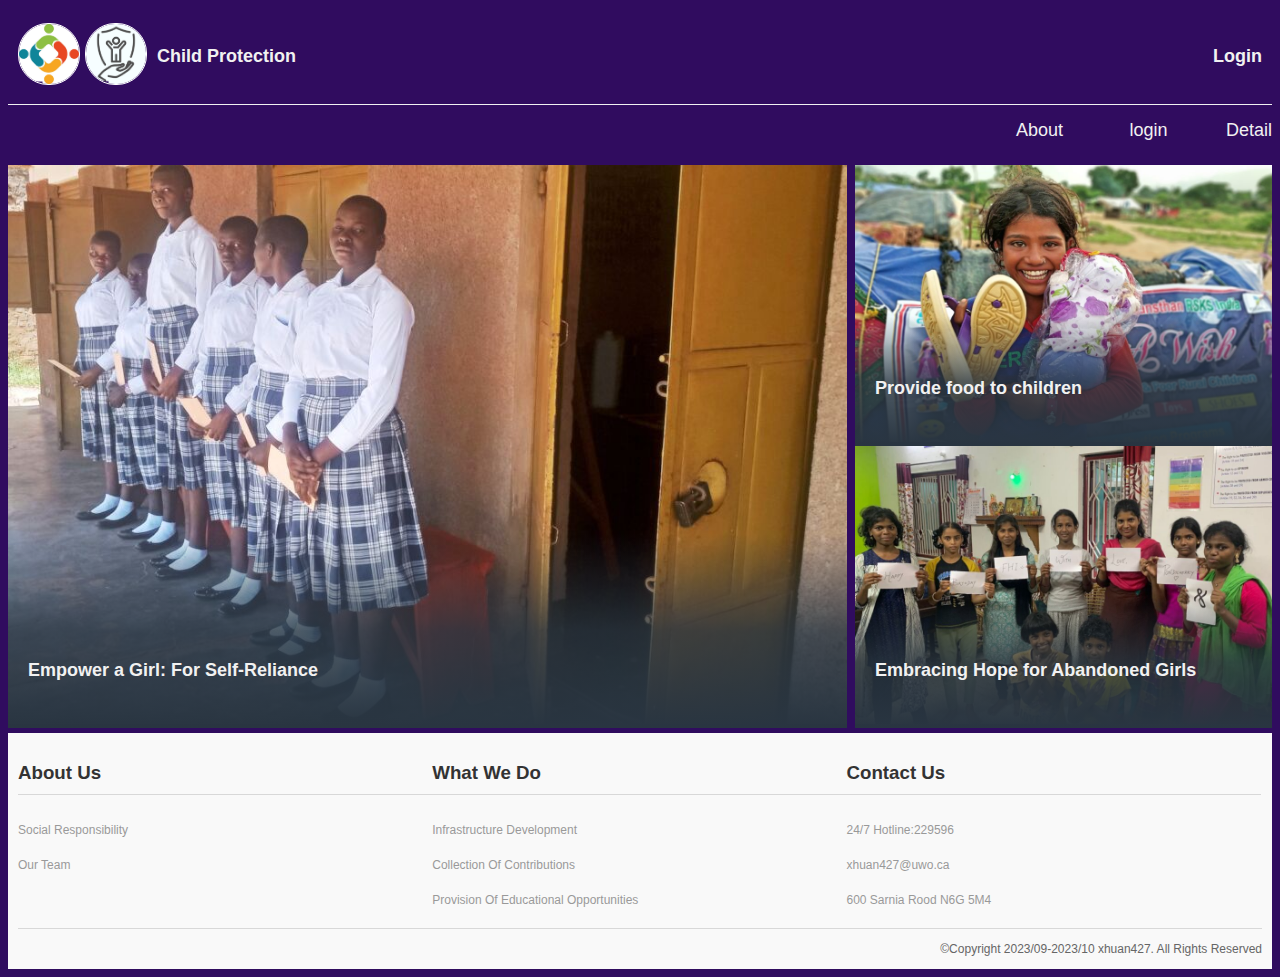
==== src/index.html @ 60d97137 "upload my project" ====
<!DOCTYPE html>
<html lang="en">
    <meta charset="UTF-8">
    <meta http-equiv="X-UA-Compatible" content="IE=edge">
    <meta name="viewport" content="width=device-width, initial-scale=1.0">
    <title>Child Protection</title>
    <link rel="stylesheet" href="./css/main.css">
<body>
    <header>
        <div class="header-panel">
            <div class="left">
                <a href="./index.html"><img alt="" src="./img/help.png"></a>
                <a href="./index.html"><img alt="" src="./img/child.png"></a>
                <a class="topic" href="./index.html">Child Protection</a>
           </div>
           <div class="right"><a href="./login.html">Login</a></div>
        </div>
        <!-- nav -->
        <nav class="nav-panel">
            <a href="./about.html">About</a>
            <a href="./login.html">login</a>
            <a href="./default.html">Detail</a>
        </nav>
    </header>
    <!-- main content -->
    <main>
     <section class="main-content">
        <h1 class="main-title">main title</h1>
        <div class="img-panel">
            <div class="left">
             <img alt="" src="./img/main.jpeg">
             <div class="description">
                <span class="txt">Empower a Girl: For Self-Reliance</span>
                <a class="btn" href="./default.html#education">Learn More</a>
             </div>
            
            </div>
            <div class="right">
                <div class="top">
                    <img alt="" src="./img/top.jpeg">
                    <div class="description">
                        <span class="txt">Provide food to children</span>
                        <a class="btn" href="./default.html#food">Learn More</a>
                     </div>
                </div>
                <div class="bottom">
                    <img alt="" src="./img/bottom.jpeg">
                    <div class="description">
                        <span class="txt">Embracing Hope for Abandoned Girls</span>
                        <a class="btn" href="./default.html#farm">Learn More</a>
                     </div>
                </div>
            </div>
        </div>
     </section>
    </main>
    <footer class="addition-info">
        <ul class="outer-ul">
            <li>
                <h3><a href="./about.html">About Us</a></h3>
                <ul class="inner-ul">
                    <li><a href="./about.html">Social Responsibility</a></li>
                    <li><a href="./about.html">Our Team</a></li>
                </ul>
            </li>
            <li>
                <h3><a href="./about.html">What We Do</a></h3>
                <ul class="inner-ul">
                    <li>I<a href="./about.html">nfrastructure Development</a></li>
                    <li><a href="./about.html">Collection Of Contributions</a></li>
                    <li><a href="./about.html">Provision Of Educational Opportunities</a></li>
                </ul> 
            </li>
            <li>
                <h3><a href="./about.html">Contact Us</a></h3>
                <ul class="inner-ul">
                    <li><a href="./about.html">24/7 Hotline:229596</a></li>
                    <li><a href="./about.html">xhuan427@uwo.ca</a></li>
                    <li><a href="./about.html">600 Sarnia Rood N6G 5M4</a></li>
                </ul>   
            </li>
        </ul>
        <div class="right-info"> &copy;Copyright 2023/09-2023/10 xhuan427. All Rights Reserved</div>

    </footer>
</body>
</html>
---- src/css/main.css ----
html{
    overflow-x: hidden;
    background-color: #300c5f;
    font-family: Arial,sans-serif;
    width: 100%;
 }
body{
  overflow-x: hidden;
}
/* header */
.header-panel{
    display: flex;
    justify-content: space-between;
    align-items: center;
    padding: 15px 10px;
    background-color: unset;
    border-bottom: 1px solid #f1f1f1;
  }
.header-panel .left{
    display: flex;
    align-items: center;
}
.header-panel .left img{
      width:60px;
      height:60px;
      margin-right: 5px;
      border: 1px solid #fff;
      border-radius:30px;
}
.header-panel .left .topic{
  display: inline-block;
  margin-left: 5px;
  font-size: 18px;
  font-weight: 700;
  color: #f1f1f1;
  cursor: pointer;
}
.header-panel .right{
  font-size: 18px;
  font-weight: 700;
  color: #f1f1f1;
  cursor: pointer;
}
a{
  text-decoration: none;
  border: none;
  cursor: pointer;
}
.header-panel .right a{
  color: #f1f1f1;
}
.nav-panel{
  text-align: right;
  padding-bottom: 10px;
}
.nav-panel a{
 color: #f1f1f1;
 font-size: 18px;
 font-weight: 400;
 border: none;
 text-decoration: none;
 width:100px;
 display: inline-block;
 line-height: 50px;
}
.nav-panel a:hover{
  color: #f08b1d;
}
/* main content */
.img-panel{
  display: flex;
  align-items: center;
  justify-content: space-between;
  width: 100%;
}
.img-panel .left{
  flex-basis: 66.4%;
  position: relative;
}
.img-panel .right{
  flex-basis: 33%;
}
.img-panel .right .top,.img-panel .right .bottom{
  position: relative;
}
.img-panel img{
  width: 100%;
  height: auto;
  object-fit: contain;
}
.img-panel  .description{
  width: 100%;
  position: absolute;
  padding-top: 15%;
  background: linear-gradient(to bottom,rgba(41,53,65,0) 0,rgba(41,53,65,.8) 50%,#293541 100%);
  bottom: 0px;
  transition: padding-bottom .25s ease-in-out;
  cursor: pointer;
}
.img-panel  .description .txt{
  color: #f1f1f1;
  font-size: 18px;
  margin-bottom: 10px;
  font-weight: 700;
  padding-left: 20px;
  cursor: pointer;
  display: inline-block;
}
.img-panel  .description .btn{
  width:80px;
  line-height:22px;
  background-color: #f08b1d;
  border-radius: 2px;
  color: #f1f1f1;
  font-size: 12px;
  text-align: center;
  display: block;
  margin-left: 20px;
  opacity: 0;
  transition: opacity .25s ease-in-out;
  border: none;
  text-decoration: none;
  margin-bottom: 15px;
}
.img-panel .description:hover .txt{
  color: #f08b1d;
}
.img-panel .description:hover .btn{
  opacity: 1;
  transition: opacity .25s ease-in-out;
  margin-bottom: 35px;
}
/* footer */
.addition-info{
  margin-top: 5px;
  background: #f9f9f9;
}
ul{
  list-style: none;
  margin: 0;
  padding: 0;
}
.outer-ul{
display: flex;
color: #333;
margin: 0 10px 10px;
}
.outer-ul li{
  flex-basis: 33.3%;
}
.outer-ul h3 a{
  color: #333;
 }
.outer-ul a{
 border: none;
 text-decoration: none;
 cursor: pointer;
 color: #999;
}
.outer-ul a:hover{
  color: #f08b1d;
 }
.outer-ul h3{
  padding: 10px 0px;
  border-bottom:1px solid #d8d8d8;
}
.inner-ul{
  color: #999;
  font-size: 12px;
}
.inner-ul li{
  line-height: 35px;
}
.right-info{
  margin-bottom: 0;
  color: #666;
  font-size: 12px;
  text-align: right;
  line-height: 40px;
  border-top: 1px solid #d8d8d8;
  margin-right: 10px;
  margin-left: 10px;
}
.main-title{
  display: none;
}
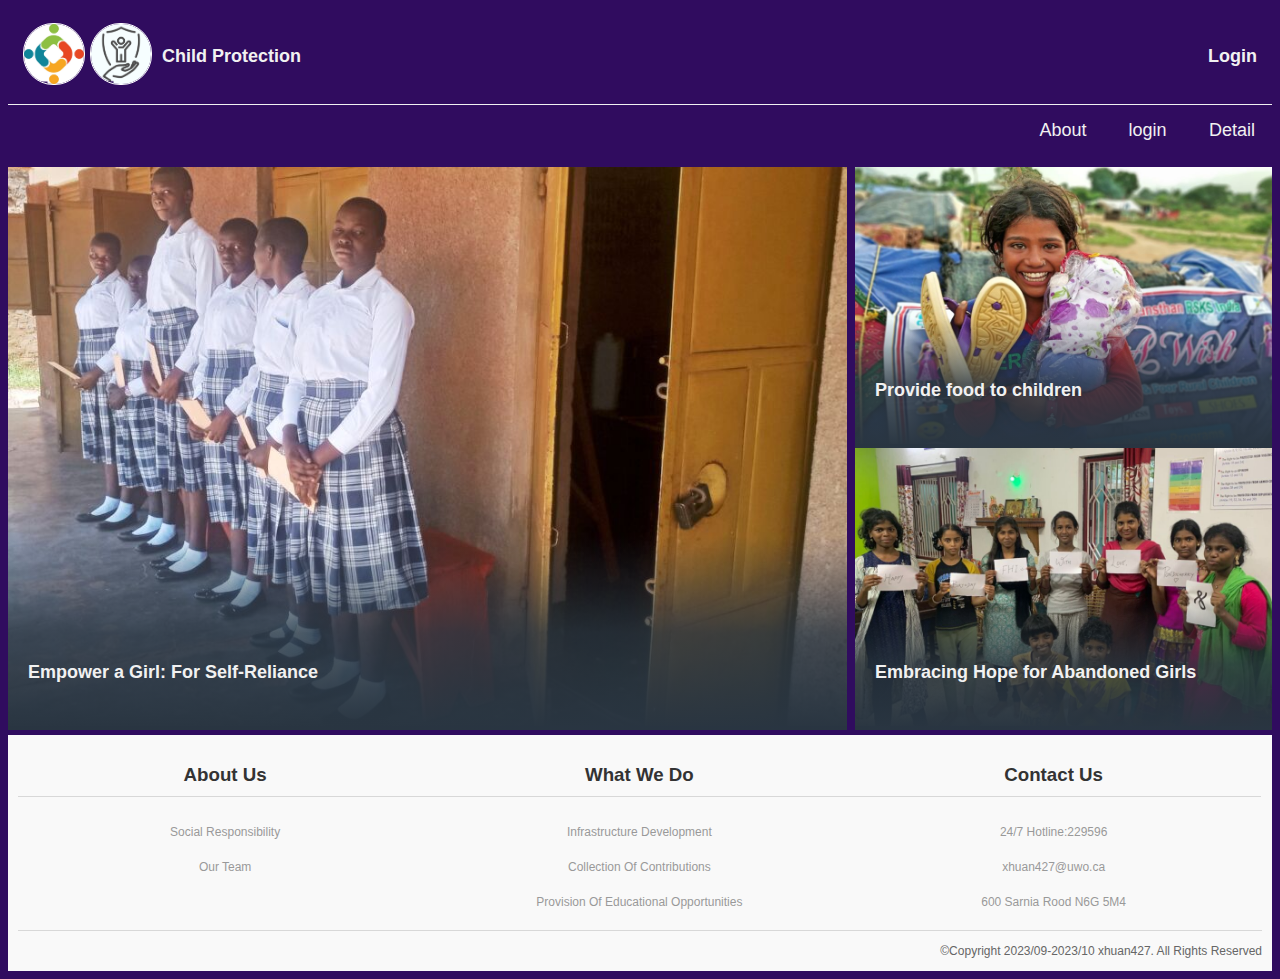
==== commit 2262c5be: "modify the homepage style" ====
--- a/src/index.html
+++ b/src/index.html
@@ -31,7 +31,7 @@
              <img alt="" src="./img/main.jpeg">
              <div class="description">
                 <span class="txt">Empower a Girl: For Self-Reliance</span>
-                <a class="btn" href="./default.html#education">Learn More</a>
+                <a class="btn" href="./default.html#education">Learn More & Join Us</a>
              </div>
             
             </div>
@@ -40,14 +40,14 @@
                     <img alt="" src="./img/top.jpeg">
                     <div class="description">
                         <span class="txt">Provide food to children</span>
-                        <a class="btn" href="./default.html#food">Learn More</a>
+                        <a class="btn" href="./default.html#food">Learn More & Join Us</a>
                      </div>
                 </div>
                 <div class="bottom">
                     <img alt="" src="./img/bottom.jpeg">
                     <div class="description">
                         <span class="txt">Embracing Hope for Abandoned Girls</span>
-                        <a class="btn" href="./default.html#farm">Learn More</a>
+                        <a class="btn" href="./default.html#farm">Learn More & Join Us</a>
                      </div>
                 </div>
             </div>
--- a/src/css/main.css
+++ b/src/css/main.css
@@ -1,144 +1,147 @@
 html{
-    overflow-x: hidden;
-    background-color: #300c5f;
-    font-family: Arial,sans-serif;
-    width: 100%;
- }
+  overflow-x: hidden;
+  background-color: #300c5f;
+  font-family: Arial,sans-serif;
+  width: 100%;
+}
 body{
-  overflow-x: hidden;
+overflow-x: hidden;
 }
 /* header */
 .header-panel{
-    display: flex;
-    justify-content: space-between;
-    align-items: center;
-    padding: 15px 10px;
-    background-color: unset;
-    border-bottom: 1px solid #f1f1f1;
-  }
+  display: flex;
+  justify-content: space-between;
+  align-items: center;
+  padding: 15px 15px;
+  background-color: unset;
+  border-bottom: 1px solid #f1f1f1;
+}
 .header-panel .left{
-    display: flex;
-    align-items: center;
+  display: flex;
+  align-items: center;
 }
 .header-panel .left img{
-      width:60px;
-      height:60px;
-      margin-right: 5px;
-      border: 1px solid #fff;
-      border-radius:30px;
+    width:60px;
+    height:60px;
+    margin-right: 5px;
+    border: 1px solid #fff;
+    border-radius:30px;
 }
 .header-panel .left .topic{
-  display: inline-block;
-  margin-left: 5px;
-  font-size: 18px;
-  font-weight: 700;
-  color: #f1f1f1;
-  cursor: pointer;
+display: inline-block;
+margin-left: 5px;
+font-size: 18px;
+font-weight: 700;
+color: #f1f1f1;
+cursor: pointer;
 }
 .header-panel .right{
-  font-size: 18px;
-  font-weight: 700;
-  color: #f1f1f1;
-  cursor: pointer;
+font-size: 18px;
+font-weight: 700;
+color: #f1f1f1;
+cursor: pointer;
 }
 a{
-  text-decoration: none;
-  border: none;
-  cursor: pointer;
+text-decoration: none;
+border: none;
+cursor: pointer;
 }
 .header-panel .right a{
-  color: #f1f1f1;
+color: #f1f1f1;
 }
 .nav-panel{
-  text-align: right;
-  padding-bottom: 10px;
+text-align: right;
+padding-bottom: 10px;
 }
 .nav-panel a{
- color: #f1f1f1;
- font-size: 18px;
- font-weight: 400;
- border: none;
- text-decoration: none;
- width:100px;
- display: inline-block;
- line-height: 50px;
+color: #f1f1f1;
+font-size: 18px;
+font-weight: 400;
+border: none;
+text-decoration: none;
+width:80px;
+display: inline-block;
+line-height: 50px;
+text-align: center;
+border-bottom: 2px solid transparent;
 }
 .nav-panel a:hover{
-  color: #f08b1d;
+color: #f08b1d;
+border-bottom: 2px solid #f08b1d;
 }
 /* main content */
 .img-panel{
-  display: flex;
-  align-items: center;
-  justify-content: space-between;
-  width: 100%;
+display: flex;
+align-items: center;
+justify-content: space-between;
+width: 100%;
 }
 .img-panel .left{
-  flex-basis: 66.4%;
-  position: relative;
+flex-basis: 66.4%;
+position: relative;
 }
 .img-panel .right{
-  flex-basis: 33%;
+flex-basis: 33%;
 }
 .img-panel .right .top,.img-panel .right .bottom{
-  position: relative;
+position: relative;
 }
 .img-panel img{
-  width: 100%;
-  height: auto;
-  object-fit: contain;
+width: 100%;
+height: auto;
+object-fit: contain;
 }
 .img-panel  .description{
-  width: 100%;
-  position: absolute;
-  padding-top: 15%;
-  background: linear-gradient(to bottom,rgba(41,53,65,0) 0,rgba(41,53,65,.8) 50%,#293541 100%);
-  bottom: 0px;
-  transition: padding-bottom .25s ease-in-out;
-  cursor: pointer;
+width: 100%;
+position: absolute;
+padding-top: 15%;
+background: linear-gradient(to bottom,rgba(41,53,65,0) 0,rgba(41,53,65,.8) 50%,#293541 100%);
+bottom: 0px;
+transition: padding-bottom .25s ease-in-out;
+cursor: pointer;
 }
 .img-panel  .description .txt{
-  color: #f1f1f1;
-  font-size: 18px;
-  margin-bottom: 10px;
-  font-weight: 700;
-  padding-left: 20px;
-  cursor: pointer;
-  display: inline-block;
+color: #f1f1f1;
+font-size: 18px;
+margin-bottom: 10px;
+font-weight: 700;
+padding-left: 20px;
+cursor: pointer;
+display: inline-block;
 }
 .img-panel  .description .btn{
-  width:80px;
-  line-height:22px;
-  background-color: #f08b1d;
-  border-radius: 2px;
-  color: #f1f1f1;
-  font-size: 12px;
-  text-align: center;
-  display: block;
-  margin-left: 20px;
-  opacity: 0;
-  transition: opacity .25s ease-in-out;
-  border: none;
-  text-decoration: none;
-  margin-bottom: 15px;
+width:140px;
+line-height:22px;
+background-color: #f08b1d;
+border-radius: 2px;
+color: #f1f1f1;
+font-size: 12px;
+text-align: center;
+display: block;
+margin-left: 20px;
+opacity: 0;
+transition: opacity .25s ease-in-out;
+border: none;
+text-decoration: none;
+margin-bottom: 15px;
 }
 .img-panel .description:hover .txt{
-  color: #f08b1d;
+color: #f08b1d;
 }
 .img-panel .description:hover .btn{
-  opacity: 1;
-  transition: opacity .25s ease-in-out;
-  margin-bottom: 35px;
+opacity: 1;
+transition: opacity .25s ease-in-out;
+margin-bottom: 35px;
 }
 /* footer */
 .addition-info{
-  margin-top: 5px;
-  background: #f9f9f9;
+margin-top: 5px;
+background: #f9f9f9;
 }
 ul{
-  list-style: none;
-  margin: 0;
-  padding: 0;
+list-style: none;
+margin: 0;
+padding: 0;
 }
 .outer-ul{
 display: flex;
@@ -146,41 +149,42 @@
 margin: 0 10px 10px;
 }
 .outer-ul li{
-  flex-basis: 33.3%;
+flex-basis: 33.3%;
+text-align: center;
 }
 .outer-ul h3 a{
-  color: #333;
- }
+color: #333;
+}
 .outer-ul a{
- border: none;
- text-decoration: none;
- cursor: pointer;
- color: #999;
+border: none;
+text-decoration: none;
+cursor: pointer;
+color: #999;
 }
 .outer-ul a:hover{
-  color: #f08b1d;
- }
+color: #f08b1d;
+}
 .outer-ul h3{
-  padding: 10px 0px;
-  border-bottom:1px solid #d8d8d8;
+padding: 10px 0px;
+border-bottom:1px solid #d8d8d8;
 }
 .inner-ul{
-  color: #999;
-  font-size: 12px;
+color: #999;
+font-size: 12px;
 }
 .inner-ul li{
-  line-height: 35px;
+line-height: 35px;
 }
 .right-info{
-  margin-bottom: 0;
-  color: #666;
-  font-size: 12px;
-  text-align: right;
-  line-height: 40px;
-  border-top: 1px solid #d8d8d8;
-  margin-right: 10px;
-  margin-left: 10px;
+margin-bottom: 0;
+color: #666;
+font-size: 12px;
+text-align: right;
+line-height: 40px;
+border-top: 1px solid #d8d8d8;
+margin-right: 10px;
+margin-left: 10px;
 }
 .main-title{
-  display: none;
+display: none;
 }
